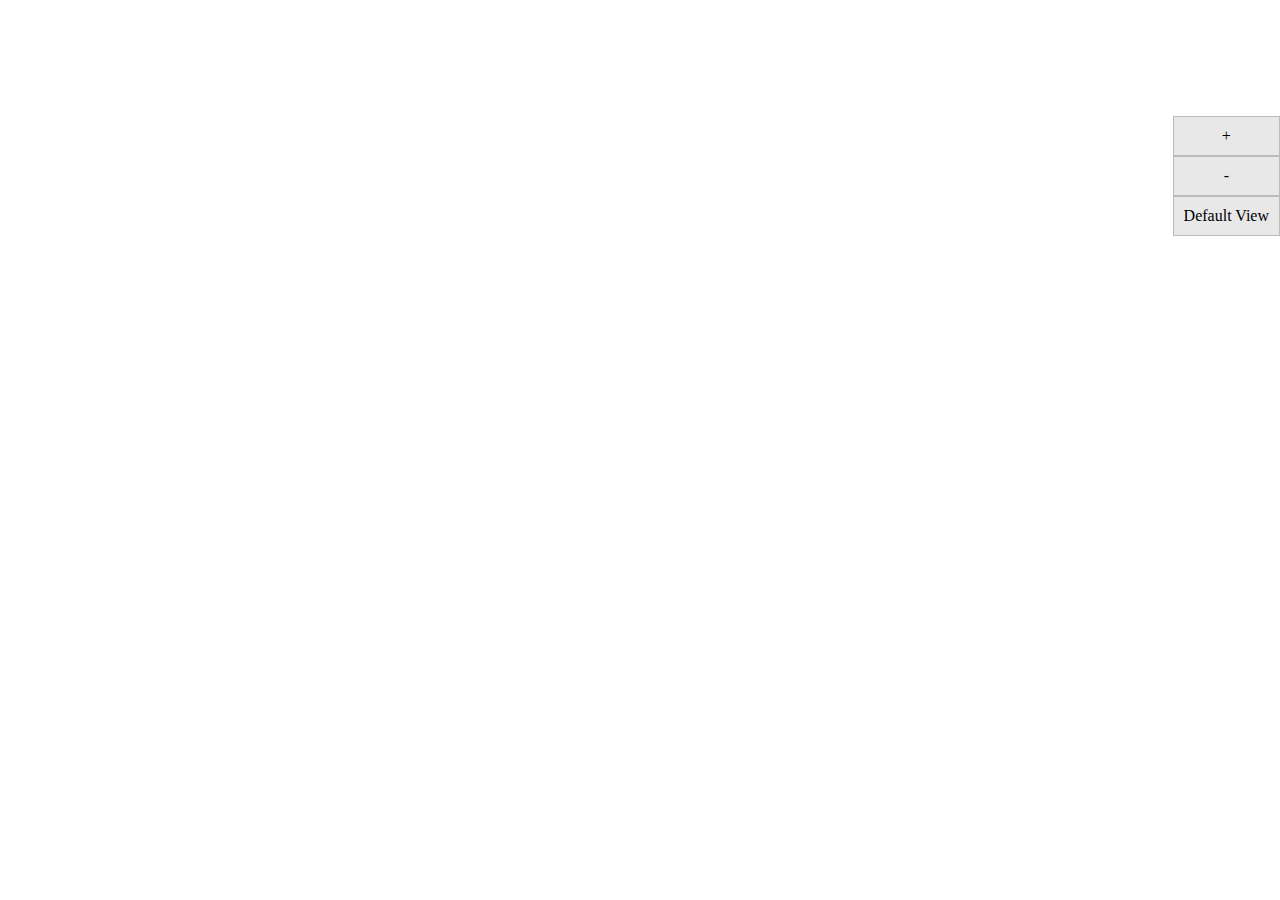
==== index.html @ 4dbc9075 "copy files from indoor3d repository" ====
<!DOCTYPE html>
<html>
<head lang="en">
    <meta charset="UTF-8">
    <meta name="viewport" content="width=device-width, initial-scale=1.0 maximum-scale=1.0 user-scalable=no">
    <title></title>
</head>
<body>
<script src="js/three.min.js"></script>
<script src="js/Detector.js"></script>
<script src="js/OrbitControls.js"></script>
<script src="js/IndoorMap.js"></script>
<script src="js/Projector.js"></script>
<script src="js/stats.min.js"></script>
<script src="js/IndoorMap2d.js"></script>
<script src="js/IndoorMap3d.js"></script>
<script src="js/Theme.js"></script>
<link href="css/indoor3D.css" rel="stylesheet">

<div id="indoor3d" style="width: 800px; height: 500px; top:0px; left: 0px; position: absolute"></div>
<script>

    var params = {
        mapDiv:"indoor3d",
        dim:"2d"
    }
    var map = IndoorMap(params);
    map.load('data/testMapData.json', function(){
        //map.setTheme(testTheme);
        map.showAreaNames(true).setSelectable(true);
        var ul = IndoorMap.getUI(map);
        document.body.appendChild(ul);
    });

</script>
<!-- buttons just for test-->
<div class="testButton">
<ul >
    <li onclick="map.zoomIn(1.2)">+</li>
    <li onclick="map.zoomOut(0.8)">-</li>
    <!--<li onclick="map.setTopView()">Top View</li>-->
    <li onclick="map.setDefaultView()">Default View</li>

</ul>
</div>
</body>
</html>
---- css/indoor3D.css ----
.mapLabels {
    font-size: 10px;
    text-align:center;
    text-shadow:#ffffff 1px 0 0,#ffffff 0 1px 0,#ffffff -1px 0 0,#ffffff 0 -1px 0;
}

.mapLabels img{
    width: 15px;
    height: 15px;
}

@media screen {
    .mapLabels .pubPoints img {
        width: 25px;
        height: 25px;
        -webkit-border-radius: 25px;
        border: 2px #a72525 solid;
    }
}


.floorsUI, .testButton
{
    position: absolute;;
    list-style: none;
    padding: 0;
    left: 0px;
}

.floorsUI{
    top:100px;
}

.testButton{
    margin-left: auto;
    margin-right: 2px;
    top: 100px;
    float:right;
    width: 100%;
}
.testButton ul{
    float: right;

}
.floorsUI li, .testButton li{
    max-width: 100px;
    padding: 10px;
    background-color: #e8e8e8 ;
    border: 1px solid #bbbbbb;
    text-align: center;
    list-style-type:none;

}

.floorsUI .selected{
    background-color: #cccccc !important;
}
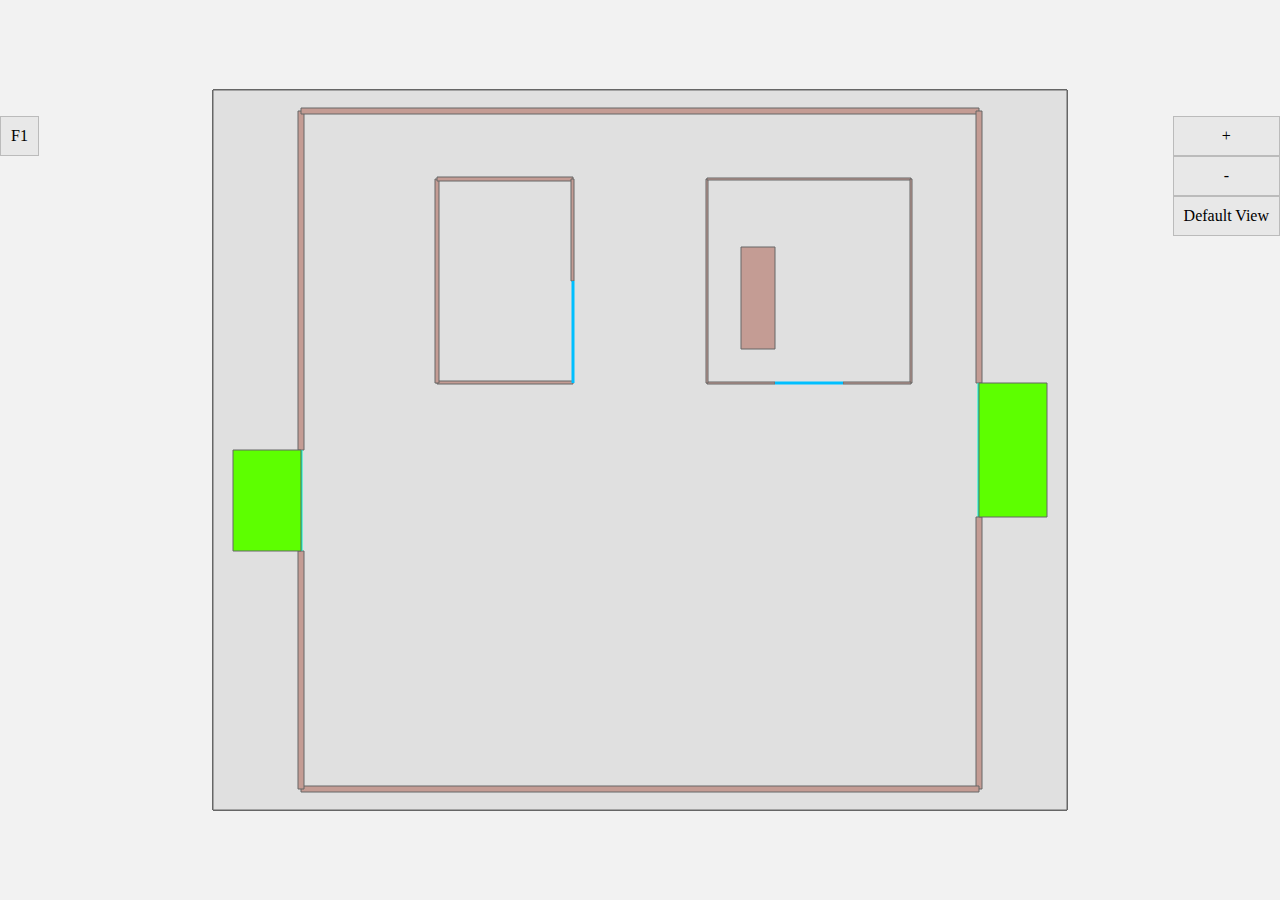
==== commit 502edddc: "parse new xml format" ====
--- a/index.html
+++ b/index.html
@@ -7,36 +7,48 @@
 </head>
 <body>
 <script src="js/three.min.js"></script>
+<!-- <script src="js/three.js"></script> -->
 <script src="js/Detector.js"></script>
 <script src="js/OrbitControls.js"></script>
-<script src="js/IndoorMap.js"></script>
 <script src="js/Projector.js"></script>
 <script src="js/stats.min.js"></script>
-<script src="js/IndoorMap2d.js"></script>
-<script src="js/IndoorMap3d.js"></script>
-<script src="js/Theme.js"></script>
+
+<!-- customic lib -->
+<script src="script/IndoorMap.js"></script>
+<script src="script/IndoorMap2d.js"></script>
+<script src="script/IndoorMap3d.js"></script>
+<script src="script/Theme.js"></script>
 <link href="css/indoor3D.css" rel="stylesheet">
 
 <div id="indoor3d" style="width: 800px; height: 500px; top:0px; left: 0px; position: absolute"></div>
 <script>
 
     var params = {
-        mapDiv:"indoor3d",
+        // mapDiv:"indoor3d",
         dim:"2d"
+        // dim:"3d"
     }
     var map = IndoorMap(params);
-    map.load('data/testMapData.json', function(){
+    var file_json;
+    // file_json = 'data/北京-7-侨福芳草地购物中心.json';
+    // file_json = 'data/mydata.json';
+    // file_json = 'data/demo.json';
+    // file_json = "data/bateau.json"
+    file_json = "data/geo.json"
+    // file_json = "data/beteau_obst.json"
+    map.load(file_json, function(){
         //map.setTheme(testTheme);
         map.showAreaNames(true).setSelectable(true);
         var ul = IndoorMap.getUI(map);
         document.body.appendChild(ul);
+        // map.showFloor(1);
     });
 
 </script>
 <!-- buttons just for test-->
 <div class="testButton">
 <ul >
-    <li onclick="map.zoomIn(1.2)">+</li>
+    <li onclick="map.zoomIn(0.8)">+</li>
     <li onclick="map.zoomOut(0.8)">-</li>
     <!--<li onclick="map.setTopView()">Top View</li>-->
     <li onclick="map.setDefaultView()">Default View</li>
